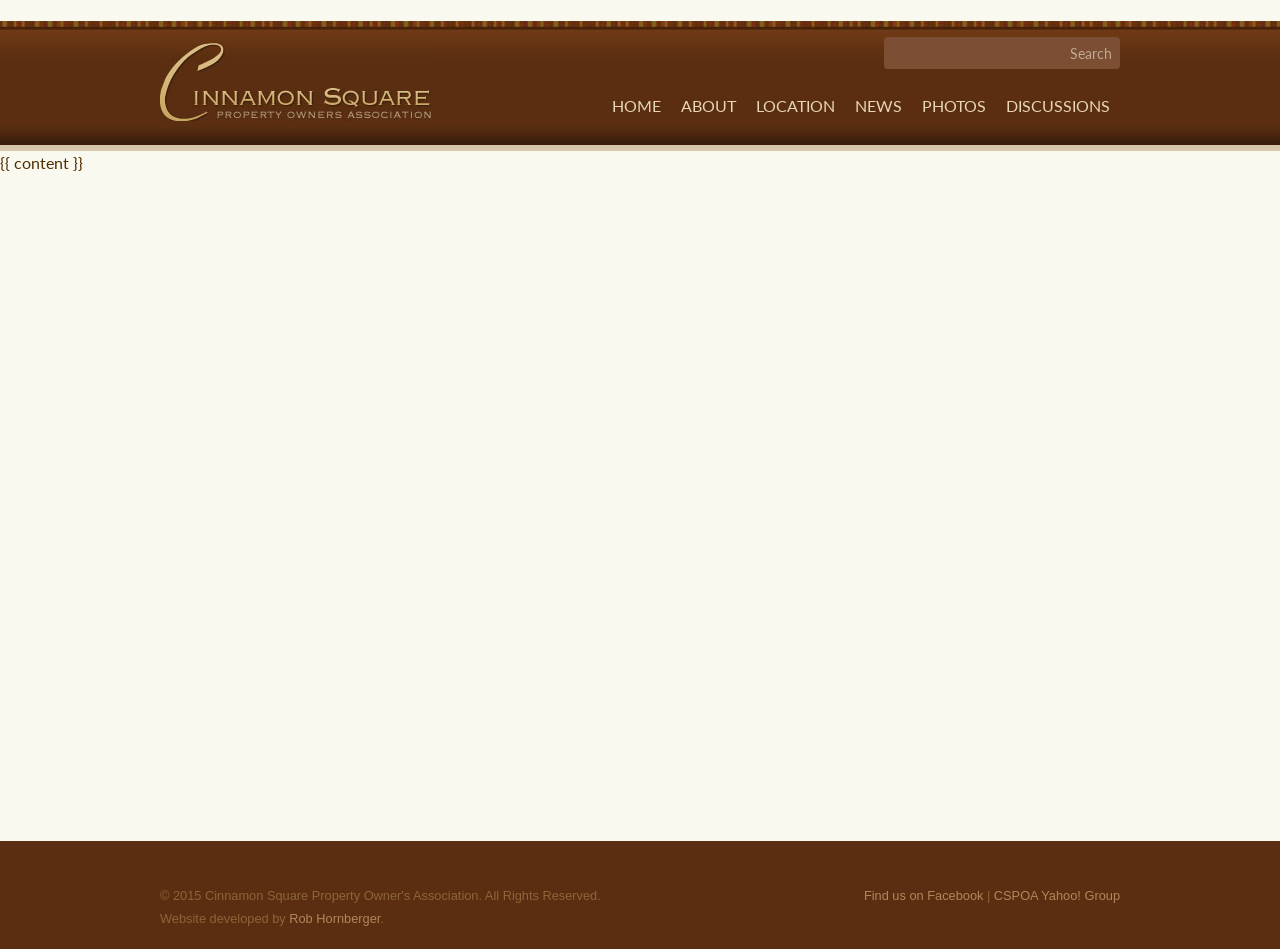
==== _layouts/home.html @ 96fdc0d3 "Added About page and another layout" ====
<!DOCTYPE html PUBLIC "-//W3C//DTD XHTML 1.0 Transitional//EN" "http://www.w3.org/TR/xhtml1/DTD/xhtml1-transitional.dtd">
<html xmlns="http://www.w3.org/1999/xhtml">

<head>
   <meta name="description" content="The Cinnamon Square Property Owners Association is dedicated to improving the quality of life in our neighborhood through community service, proactive response to livability issues and working on a sense of togetherness. Our goal with this webite is to keep our neighbors informed, active and in touch." />
   <meta name="keywords" content="Cinnamon Square, cinnamon, square, property owners association, springfield, missouri, Cinnamon on the Hill, Cinnamon town homes" />
   <meta http-equiv="Content-Type" content="text/html; charset=iso-8859-1" />
   <title>Cinnamon Square Property Owners Association</title>
   <link href='https://fonts.googleapis.com/css?family=Lato:400,700|Dancing+Script:400,700' rel='stylesheet' type='text/css'>
<link href="https://maxcdn.bootstrapcdn.com/font-awesome/4.4.0/css/font-awesome.min.css" rel="stylesheet" integrity="sha256-k2/8zcNbxVIh5mnQ52A0r3a6jAgMGxFJFE2707UxGCk= sha512-ZV9KawG2Legkwp3nAlxLIVFudTauWuBpC10uEafMHYL0Sarrz5A7G79kXh5+5+woxQ5HM559XX2UZjMJ36Wplg==" crossorigin="anonymous">
   <link href="/main.css" rel="stylesheet" type="text/css" />
   <link rel="icon" href="favicon.ico" type="image/x-icon" />
   <!--[if lt IE 7]>
        <script type="text/javascript" src="javascript/unitpngfix.js"></script>
<![endif]-->
   <script src="javascript/jquery.js" type="text/javascript"></script>
   <script src="javascript/slideshow.js" type="text/javascript"></script>
</head>

<body id="index">
   <div id="page_wrapper">
      <!-- for sticky footer technique -->
      <div id="header">
         <div class="inner-wrap">
            <h1><a href="index.asp">Cinnamon Square Property Owners Association</a></h1>

            <div id="search">
               <!-- Google CSE Search Box Begins -->
               <form id="searchbox_004144137111578757725:qpviqgju_ay" action="http://www.google.com/cse">
                  &nbsp;
                  <input type="hidden" name="cx" value="004144137111578757725:qpviqgju_ay" />
                  <input name="q" type="text" size="18" />
                  <input type="submit" name="sa" value="Search" />
                  <input type="hidden" name="cof" value="FORID:0" />
                  <script type="text/javascript" src="http://www.google.com/coop/cse/brand?form=searchbox_004144137111578757725%3Aqpviqgju_ay"></script>
                  <!-- Google CSE Search Box Ends -->
               </form>
            </div>

            <ul id="nav">
                <li><a href="/" title="Home" class="home">Home</a></li>
                <li><a href="/about" title="About CSPOA" class="about">About</a></li>
                <li><a href="/location" title="Where are we located?" class="location">Location</a></li>
                <li><a href="/news" title="News" class="news">News</a></li>
                <li><a href="/photos" title="Photos" class="photos">Photos</a></li>
                <li><a href="/discussions" title="Join a discussion" class="discussions">Discussions</a></li>
            </ul>

         </div>
         <!--END .inner-wrap-->
      </div>
      <!--END #header-->

      {{ content }}

      <div class="push"></div>
      <!-- for sticky footer technique -->

   </div>
   <!-- END page_wrapper for sticky footer technique -->

    <div id="footer">
        <div class="inner-wrap">
    
            <p class="floatleft">&copy; 2015 Cinnamon Square Property Owner's Association. All Rights Reserved.<br />
            Website developed by <a href="mailto:info@dropnetllc.com">Rob Hornberger</a>.</p>
    
            <p class="floatright">
    
            <a href="https://www.facebook.com/groups/568897919855952/">Find us on Facebook</a> | <a href="https://groups.yahoo.com/neo/groups/CSPOA/info">CSPOA Yahoo! Group</a></p>
    
        </div> <!-- END footer innerwrap -->
    </div> <!-- END footer -->
    
    <script type="text/javascript">
    var gaJsHost = (("https:" == document.location.protocol) ? "https://ssl." : "http://www.");
    document.write(unescape("%3Cscript src='" + gaJsHost + "google-analytics.com/ga.js' type='text/javascript'%3E%3C/script%3E"));
    </script>
    <script type="text/javascript">
    var pageTracker = _gat._getTracker("UA-4567179-3");
    pageTracker._trackPageview();
    </script>

</body>

</html>
---- main.css ----
/*  Colors
	=================================================================== 
    Header:	#5A2E11
    content_sub: #fffef7
    Conten_main (tan): #E7D7B6
    anchor red links: #872323
    */
	
/* Normalize CSS, minified 8/28/2015 */
/*! normalize.css v3.0.3 | MIT License */img,legend{border:0}legend,td,th{padding:0}html{font-family:sans-serif;-ms-text-size-adjust:100%;-webkit-text-size-adjust:100%}body{margin:0}article,aside,details,figcaption,figure,footer,header,hgroup,main,menu,nav,section,summary{display:block}audio,canvas,progress,video{display:inline-block;vertical-align:baseline}audio:not([controls]){display:none;height:0}[hidden],template{display:none}a{background-color:transparent}a:active,a:hover{outline:0}abbr[title]{border-bottom:1px dotted}b,optgroup,strong{font-weight:700}dfn{font-style:italic}h1{font-size:2em;margin:.67em 0}mark{background:#ff0;color:#000}small{font-size:80%}sub,sup{font-size:75%;line-height:0;position:relative;vertical-align:baseline}sup{top:-.5em}sub{bottom:-.25em}svg:not(:root){overflow:hidden}figure{margin:1em 40px}hr{box-sizing:content-box;height:0}pre,textarea{overflow:auto}code,kbd,pre,samp{font-family:monospace,monospace;font-size:1em}button,input,optgroup,select,textarea{color:inherit;font:inherit;margin:0}button{overflow:visible}button,select{text-transform:none}button,html input[type=button],input[type=reset],input[type=submit]{-webkit-appearance:button;cursor:pointer}button[disabled],html input[disabled]{cursor:default}button::-moz-focus-inner,input::-moz-focus-inner{border:0;padding:0}input{line-height:normal}input[type=checkbox],input[type=radio]{box-sizing:border-box;padding:0}input[type=number]::-webkit-inner-spin-button,input[type=number]::-webkit-outer-spin-button{height:auto}input[type=search]{-webkit-appearance:textfield;box-sizing:content-box}input[type=search]::-webkit-search-cancel-button,input[type=search]::-webkit-search-decoration{-webkit-appearance:none}fieldset{border:1px solid silver;margin:0 2px;padding:.35em .625em .75em}table{border-collapse:collapse;border-spacing:0}


/* Sticky Footer technique styles */
html, body {height: 100%;}
#page_wrapper {min-height: 100%; height: auto !important; height: 100%; margin: 0 auto -5em; 
/*width: 960px;*/
}
#footer, .push {height: 3em;}

html {
	background-color: #F9F9F0;
    color: #222;
    font-size: 1em;
    line-height: 1.5;
	}
	
body {
	color: #512C02;
	font-family: 'Lato', sans-serif;
	margin: 0 auto;
	}

a img {border: none; } /* removes the default browser border */

a, a:link, a:visited {
	text-decoration: underline;
	color:#872323;
	}
	
a:hover {
	text-decoration: none;
	color: #512C02;
	}


h1, h2, h3, h4, h5, h6,
.h1, .h2, .h3, .h4, .h5, .h6 {
  font-family: inherit;
  font-weight: 700;
  line-height: 1.2;
  color: inherit;
}

h1, .h1,
h2, .h2,
h3, .h3 {
  margin-bottom: .5rem;
}

h4, .h4,
h5, .h5,
h6, .h6 {
  margin-bottom: .5rem;
}

h1 { font-size: 2rem; }
h2 { font-size: 1.5rem; }
h3 { font-size: 1.17rem; }
h4 { font-size: 1.12rem; }
h5 { font-size: .83rem; }

.inner-wrap {
	width: 960px;
	margin: 0 auto;
	}	

/* =Header
--------------------------------------------------------------------------------------------*/
#header {
	height: 130px;
	background: #5A2E11 url(/images/header_bg.jpg) repeat-x;
	}

#header .inner-wrap {
	position: relative;
	}
	
#header .inner-wrap h1 {
	text-indent: -9999px; /* image replacement technique */
	}

#header .inner-wrap h1 a {
	width: 336px; height: 100px; display: block; background: url(/images/logo_new.jpg) no-repeat 0 21px;
	}
	
#header .inner-wrap #search {
	position: absolute;
	right: 0;
	top: 16px;
	padding: 4px 2px;
	background: #7c4e33;
	border-radius: 4px;
	}
		
#search input {
	cursor: pointer;
	color: #bdaa96;
	border: none;
	background: none;
   font-size:.85rem;
	}
	
/* =Navagation
--------------------------------------------------------------------------------------------*/
#nav {
	display: inline;
	float: right;
	list-style-type: none;
	margin-top: -39px;
	}
		
#nav li {
	float: left;
	}
	
#nav li a {
	text-decoration: none;
	color: #E7D7B6;
	float: left;
	padding: 4px 10px;
	text-transform: uppercase;
	}
	
#nav li .discussions {
	border-right: none;
	}
	
#nav li a:hover, #nav li a:active {
	color: #efefef;
	background: #7b4725;
	-moz-border-radius: 4px;
	-webkit-border-radius: 4px;
	}

/*------------------------------Styling Current Pages------------------------------------------------*/
#home .home, #index .index, #location .location, #news .news, #about .about, #discussions .discussions, #photos .photos {
	color: #fff;
	font-weight: bold;
	} 
	
	
/* =Promo
--------------------------------------------------------------------------------------------*/
#promo {
	width: 640px;
	position: relative;
	margin-bottom: -10px;
	}

#content_main h2.welcome {
   font-family: 'Dancing Script', cursive;
   color: #872323;
   font-weight: 700;
   font-size: 2.2rem;
}
		
#promo p {
	font-size: 110%;
	margin:0; padding:0;
	}	

#promo img {
	position: absolute;
	right: -314px;
	top: -20px;
	}
	
	
/* =Slideshow
--------------------------------------------------------------------------------------------*/
#slideshow_container {
	position: absolute;
	width: 232px;
	height: 229px;
	right: -276px;
	top: -3px;
	z-index: 2;
	clear: both;
	}

#slideshow {
    position:relative;
    height:229px;
	}

#slideshow img {
    position:absolute;
    top:0;
    left:0;
    z-index:8;
	}

#slideshow img.active {
    z-index:10;
	}

#slideshow img.last-active {
    z-index:9;
	}

/* =Content_main
--------------------------------------------------------------------------------------------*/
#content_main {
	background: #E7D7B6 url(/images/content_main_bg.jpg) repeat;
	padding: 30px 0
	}
	
#content_main h2 {
	font-size: 2em;
	font-family: Georgia, Times, serif;
	margin: 0;
	font-weight: normal;
	}
	
#content_main .cur_page {
	margin: 10px 30px;
	letter-spacing: -.6px;
	font: 2em Arial, Helvetica, sans-serif;
	display: block;
	}	

#content_main .cur_page img {
    vertical-align:0;
    padding-left: 7px;
    }
 
#content_main p {
	margin: 10px 0;
	color: #512C02;
	}
	
#content_main #discussion_topics li {
	margin: 0 24px 20px 45px;
	} 
	
#content_main h3 {
	padding: 0;
	margin: 15px 0 4px 0;
	color: #512C02;
	font: 1.4em Arial, Helvetica, sans-serif;
	}

#map {
	width:568px;
	margin: 25px 0 15px 0;
	border: 1px #d4c7a7 solid;
	}
	
#content_main ul li {
	margin-left: 44px;
	}
	
/*--------------------------------------------------content_sub---*/	
#content_sub {
	background-color: #F9F9F0;
	border-top: 1px #cfae99 solid;
	padding: 20px 0 40px 0;
	margin-bottom: 20px;
	overflow: auto;
	width: 100%;
	}

/*--------------------------------------------------column styles---*/	
.col1 {
	float: left;
	width: 360px;
	}

.col2 {
	float: left;
	width: 320px;
	}
	
.col3 {
	float: right;
	width: 273px;
	padding-top: 40px;
	}
	
.col1 h3, .col1 p, .col1 ul, .col1 dl {
	margin-right: 30px;
	}
	
.col2 h3, .col2 h4, .col2 p, .col2 ol, .col2 ul, .col2 dl {
	margin-left: 10px;
	margin-right: 30px;	
	}

.col2 ul {
	margin-top: 10px;
   padding-left:0;
	}
		
.col2 ul li {
	list-style-type: none;
	padding: 0 0 6px 20px;
	background: url(/images/bullet.png) no-repeat left 38%;
	}
	
.col1 dt {
	font-weight: bold;
	margin-top: 6px;
	}

#content_sub .fa-home {
	font-size:1.6rem;
	color:#872323;
	margin-right:.5rem;
	}

#content_sub .fa-users {
	font-size:1.3rem;
	color:#872323;
	margin-right:.5rem;
	}
		
#content_sub .col3 img {
	margin-bottom: 1rem;
	}

#content_sub #photo_grid {
	float: left;
	background: #E7D7B6;
	margin-right: 20px;
	margin-left: 10px;
	}
			
#content_sub #photo_grid img {
	float: left;
	background: #f6f6f6;
	padding: 7px;
	margin: 3px;
	border: 1px #bbb solid;
	}
		
/* =interior_page
--------------------------------------------------------------------------------------------*/		
#interior_page .inner-wrap {
	background: url(/images/sidebar_bg.jpg) repeat-y right top;
	overflow: hidden;
	}


/* =Primary_column
--------------------------------------------------------------------------------------------*/
#primary_column {
	float: left;
	width: 660px; 
	margin: 30px 0 40px 0;
 	}
	
h2.cur_page {
	margin: 0 0 15px 0;
	font-size:30px;
	font-weight: normal;
	}	

#primary_column .cur_page img {
    vertical-align:0;
    padding-left: 11px;
    }

#primary_column p {
	margin: 10px 30px 10px 0;
	color: #512C02;
	}
	
#primary_column ul li {
	margin: 0 30px 0 0;
	list-style-type: none;
	padding: 0 0 3px 20px;
	background: url(/images/brown_bullet.gif) no-repeat left 7px;
	}
	
#primary_column .warning_note {
	background: #E7D7B6;
	padding: 14px;
	margin: 10px 30px 10px 0;
	-moz-border-radius: 7px;
	-webkit-border-radius: 7px;
	}
		
#primary_column #discussion_topics li {
	margin: 0 24px 20px 15px;
	} 
	
/* =Sidebar
--------------------------------------------------------------------------------------------*/
#sidebar {
	float: right;
	width: 276px; 
	color: #512C02;
	}
	
#sidebar img {
	margin: 0;
	}
	
#sidebar #sidelinks {
	font-size: 1em;
	margin: 10px 0 0 0;
	padding: 16px 0 0 0;
	list-style: none;
	}

#sidebar #sidelinks a {
	text-decoration: none;
	color: #44290D;
	}
	
#sidebar #sidelinks li {
	margin:22px 0 24px -30px;
	padding-bottom:2.3rem;
	font-size:.9rem;
	text-align: center;
   text-transform: uppercase;
	background: url(/images/sidebar_rule3.png) no-repeat center bottom;
	}
	
#sidebar #sidelinks a:link, #sidebar #sidelinks a:visited  {
	text-decoration: none;
	color: #872323;
	}
	
#sidebar #sidelinks a:hover, #sidebar #sidelinks a:active  {
	text-decoration: underline;
	}
		
/* =ACCORDIAN Styles
---------------------------------------------------------------------------------------*/
#FAQ .accordion {
	margin: 10px 0 50px 0;
	}
	
#FAQ .accordion h3 {
	background: #E7D7B6 url(/images/arrow-square.gif) no-repeat right -51px;
	color: #512C02;
	padding: 7px 15px;
	margin: 0 20px 0 0;
	font: 1.4em 'Lato', sans-serif;
	border: solid 1px #5A2E11;
	cursor: pointer;
	}
	
#FAQ .accordion h3:hover {
	background-color: #512C02;
	color: #E7D7B6;
   }
   
#FAQ .accordion h3.active {
	background-position: right 5px;
	}
	
#FAQ .accordion p {
	background: #fff;
	margin: 0 20px 0 0;
	padding: 10px 15px 20px;
	border-left: solid 1px #c4c4c4;
	border-right: solid 1px #c4c4c4;
	border-bottom: solid 1px #c4c4c4;
	}

#FAQ .accordion a {
	color:#512C02;
	}
	
#FAQ .accordion a:link {
	color:#512C02;
	}
	
#FAQ .accordion a:hover {
	text-decoration: none;
	color:#000;
	}
	
/* =Footer
--------------------------------------------------------------------------------------------*/	
#footer {
	clear: both;
	background: #d7d1ca /*url(../images/footer_bg.gif) repeat-x left bottom */;
	background: #5b2e11 /*url(../images/footer_bg.gif) repeat-x left bottom */;
	margin: 0 auto;
	padding: 30px 0 30px 0;
	}
	
#footer p {
	color:#8a663a;
	font: .8em/1.8em Verdana, Arial, sans-serif;
	/*text-align: center; */
	}
	
#footer .floatleft {
	float:left;
}

#footer .floatright {
	float:right;
}
	
#footer #nav {
	color:#8a663a;
	font: .8em/1.4em Verdana, Arial, sans-serif;
	text-align: center;
	}
	
#footer a {
	text-decoration: none;
	color: #ad885c;
	}
	
#footer a:hover {
	text-decoration: underline;
	color: #BD996D;
	}
	
/* =Auxilliary styles
--------------------------------------------------------------------------------------------*/	
/*
.external {
	background: url(../images/external.png) no-repeat right top;
	padding-right: .9em;
	}
*/
	
.fltrt {
	float: right;
	}
	
.clearfloat {
	clear: both;
	}
	
div.under_flourish {
	background: url(/images/under_flourish.png) no-repeat scroll center;
	height: 30px;
	margin-top: 20px;
	}
	
.socialmedia {list-style:none;padding:0;margin-top: 1.3rem;}

.socialmedia li {	
    float: left;
    margin-right: 50px;
}
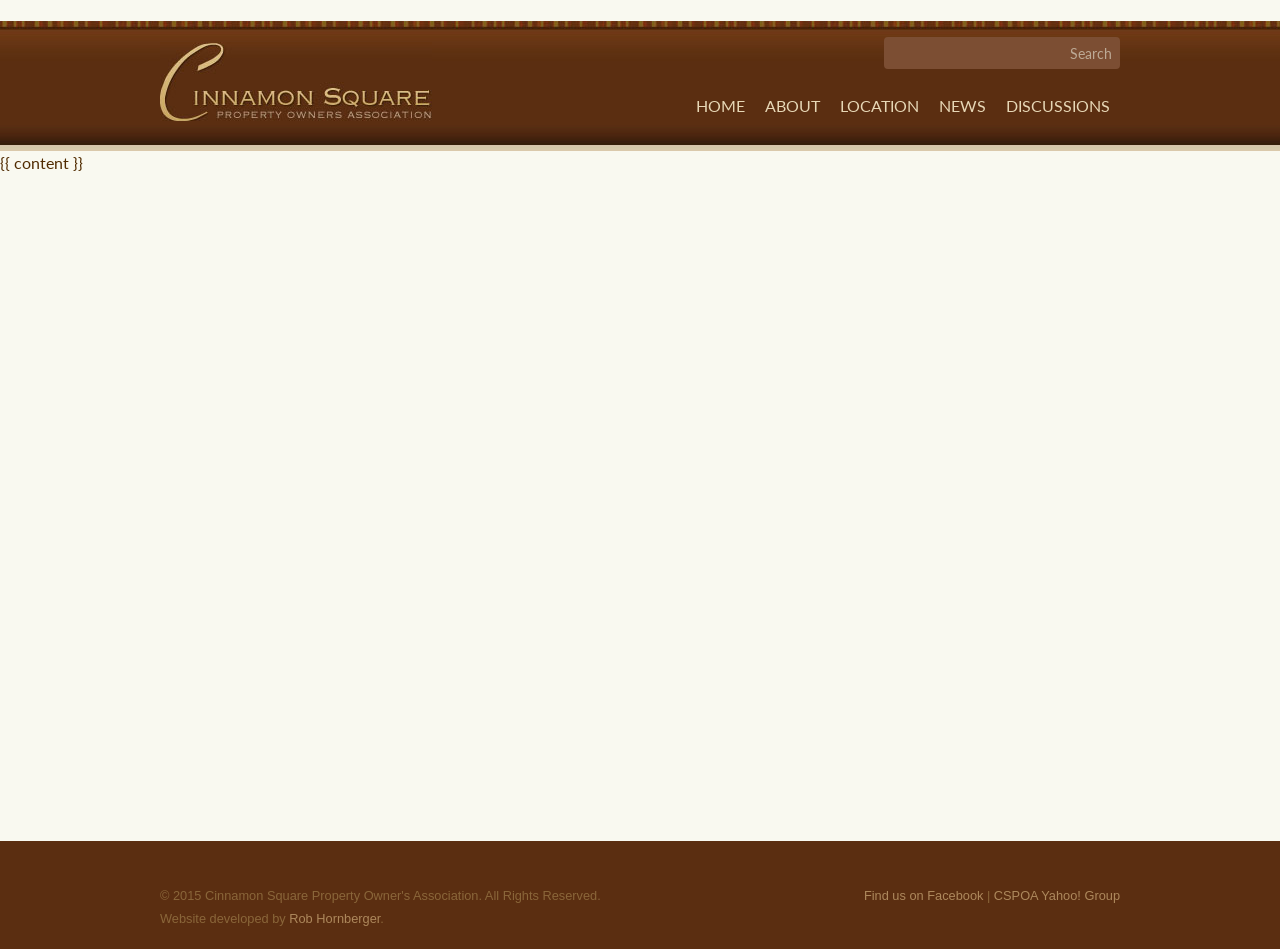
==== commit 84dd0430: "Layout and content tweaks, added discussions, filled in FAQ" ====
--- a/_layouts/home.html
+++ b/_layouts/home.html
@@ -9,12 +9,12 @@
    <link href='https://fonts.googleapis.com/css?family=Lato:400,700|Dancing+Script:400,700' rel='stylesheet' type='text/css'>
 <link href="https://maxcdn.bootstrapcdn.com/font-awesome/4.4.0/css/font-awesome.min.css" rel="stylesheet" integrity="sha256-k2/8zcNbxVIh5mnQ52A0r3a6jAgMGxFJFE2707UxGCk= sha512-ZV9KawG2Legkwp3nAlxLIVFudTauWuBpC10uEafMHYL0Sarrz5A7G79kXh5+5+woxQ5HM559XX2UZjMJ36Wplg==" crossorigin="anonymous">
    <link href="/main.css" rel="stylesheet" type="text/css" />
-   <link rel="icon" href="favicon.ico" type="image/x-icon" />
+   <link rel="icon" href="/favicon.ico" type="image/x-icon" />
    <!--[if lt IE 7]>
         <script type="text/javascript" src="javascript/unitpngfix.js"></script>
 <![endif]-->
-   <script src="javascript/jquery.js" type="text/javascript"></script>
-   <script src="javascript/slideshow.js" type="text/javascript"></script>
+   <script src="/javascript/jquery.js" type="text/javascript"></script>
+   <script src="/javascript/slideshow.js" type="text/javascript"></script>
 </head>
 
 <body id="index">
@@ -22,7 +22,7 @@
       <!-- for sticky footer technique -->
       <div id="header">
          <div class="inner-wrap">
-            <h1><a href="index.asp">Cinnamon Square Property Owners Association</a></h1>
+            <h1><a href="/">Cinnamon Square Property Owners Association</a></h1>
 
             <div id="search">
                <!-- Google CSE Search Box Begins -->
@@ -38,12 +38,11 @@
             </div>
 
             <ul id="nav">
-                <li><a href="/" title="Home" class="home">Home</a></li>
-                <li><a href="/about" title="About CSPOA" class="about">About</a></li>
-                <li><a href="/location" title="Where are we located?" class="location">Location</a></li>
+                <li><a href="/" title="Home">Home</a></li>
+                <li><a href="/about" title="About CSPOA" >About</a></li>
+                <li><a href="/location" title="Where are we located?">Location</a></li>
                 <li><a href="/news" title="News" class="news">News</a></li>
-                <li><a href="/photos" title="Photos" class="photos">Photos</a></li>
-                <li><a href="/discussions" title="Join a discussion" class="discussions">Discussions</a></li>
+                <li><a href="/discussions" title="Join a discussion">Discussions</a></li>
             </ul>
 
          </div>
--- a/main.css
+++ b/main.css
@@ -142,6 +142,10 @@
 	-webkit-border-radius: 4px;
 	}
 
+#nav .current {
+	color: #fff;
+	font-weight: bold;
+	} 
 /*------------------------------Styling Current Pages------------------------------------------------*/
 #home .home, #index .index, #location .location, #news .news, #about .about, #discussions .discussions, #photos .photos {
 	color: #fff;
@@ -250,7 +254,7 @@
 	font: 1.4em Arial, Helvetica, sans-serif;
 	}
 
-#map {
+#map_panel {
 	width:568px;
 	margin: 25px 0 15px 0;
 	border: 1px #d4c7a7 solid;
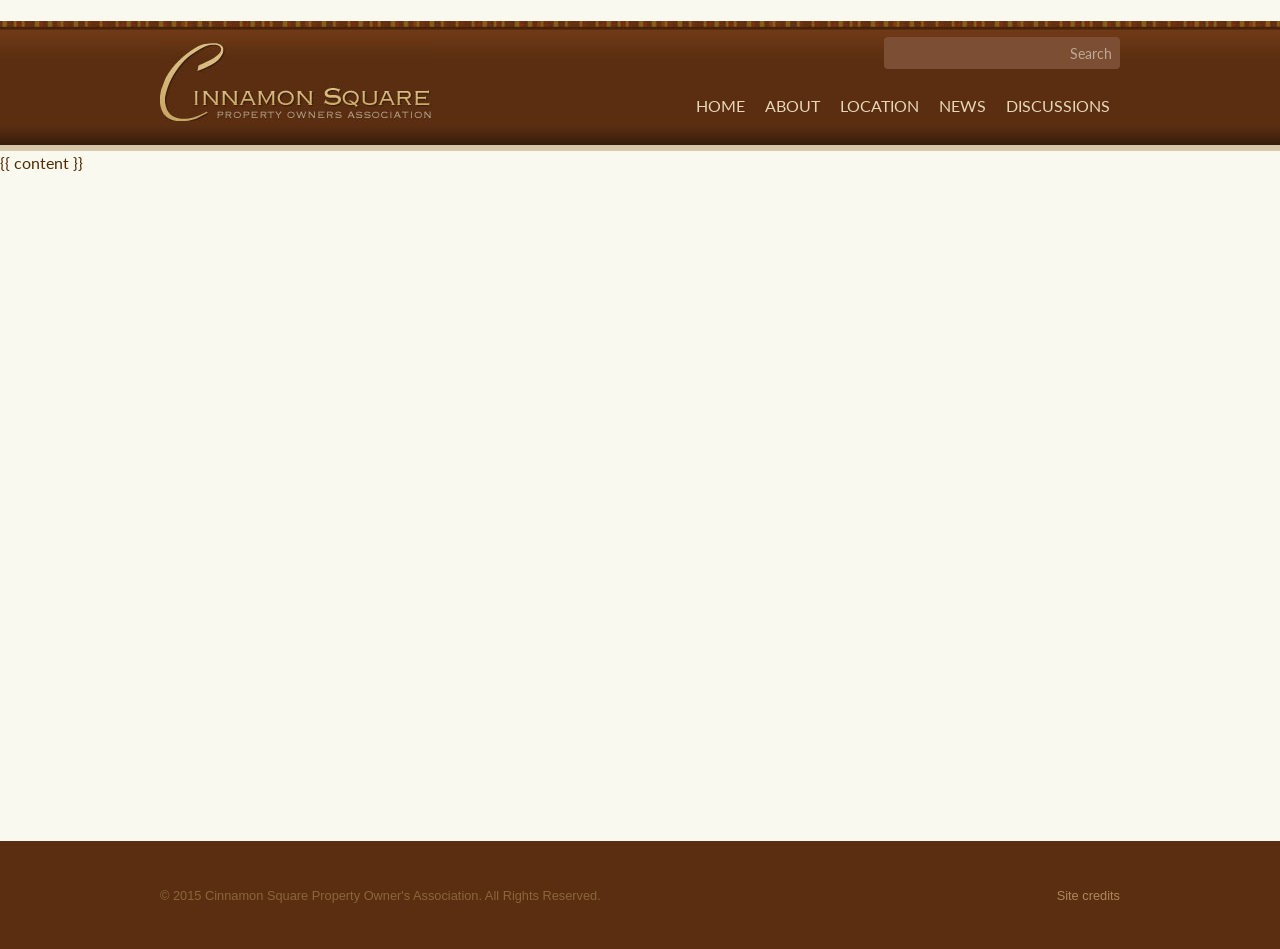
==== commit 08f4905b: "Content updates, layout tweaks" ====
--- a/_layouts/home.html
+++ b/_layouts/home.html
@@ -58,18 +58,12 @@
    </div>
    <!-- END page_wrapper for sticky footer technique -->
 
-    <div id="footer">
-        <div class="inner-wrap">
-    
-            <p class="floatleft">&copy; 2015 Cinnamon Square Property Owner's Association. All Rights Reserved.<br />
-            Website developed by <a href="mailto:info@dropnetllc.com">Rob Hornberger</a>.</p>
-    
-            <p class="floatright">
-    
-            <a href="https://www.facebook.com/groups/568897919855952/">Find us on Facebook</a> | <a href="https://groups.yahoo.com/neo/groups/CSPOA/info">CSPOA Yahoo! Group</a></p>
-    
-        </div> <!-- END footer innerwrap -->
-    </div> <!-- END footer -->
+   <div id="footer">
+      <div class="inner-wrap">
+         <p class="floatleft">&copy; 2015 Cinnamon Square Property Owner's Association. All Rights Reserved.</p>
+         <p class="floatright"><a href="/about/credits">Site credits</a></p>
+      </div> <!-- END footer innerwrap -->
+   </div> <!-- END footer -->
     
     <script type="text/javascript">
     var gaJsHost = (("https:" == document.location.protocol) ? "https://ssl." : "http://www.");
--- a/main.css
+++ b/main.css
@@ -554,5 +554,6 @@
 
 .socialmedia li {	
     float: left;
-    margin-right: 50px;
+	margin-right: 0px;
+	margin-left: 20px;
 }
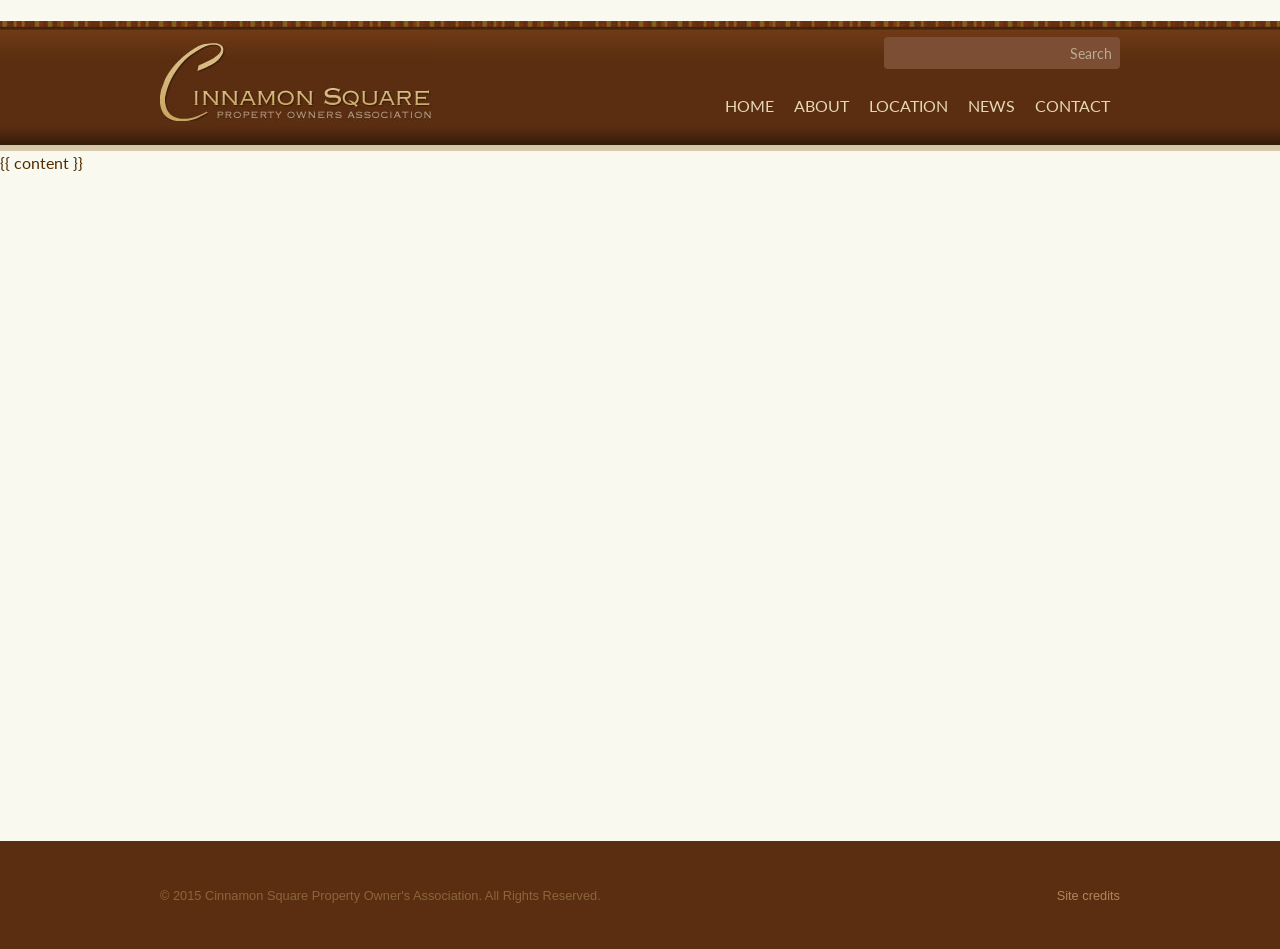
==== commit 524efee5: "Rename Discussion, tweaks to About" ====
--- a/_layouts/home.html
+++ b/_layouts/home.html
@@ -42,7 +42,7 @@
                 <li><a href="/about" title="About CSPOA" >About</a></li>
                 <li><a href="/location" title="Where are we located?">Location</a></li>
                 <li><a href="/news" title="News" class="news">News</a></li>
-                <li><a href="/discussions" title="Join a discussion">Discussions</a></li>
+                <li><a href="/contact" title="Contact">Contact</a></li>
             </ul>
 
          </div>
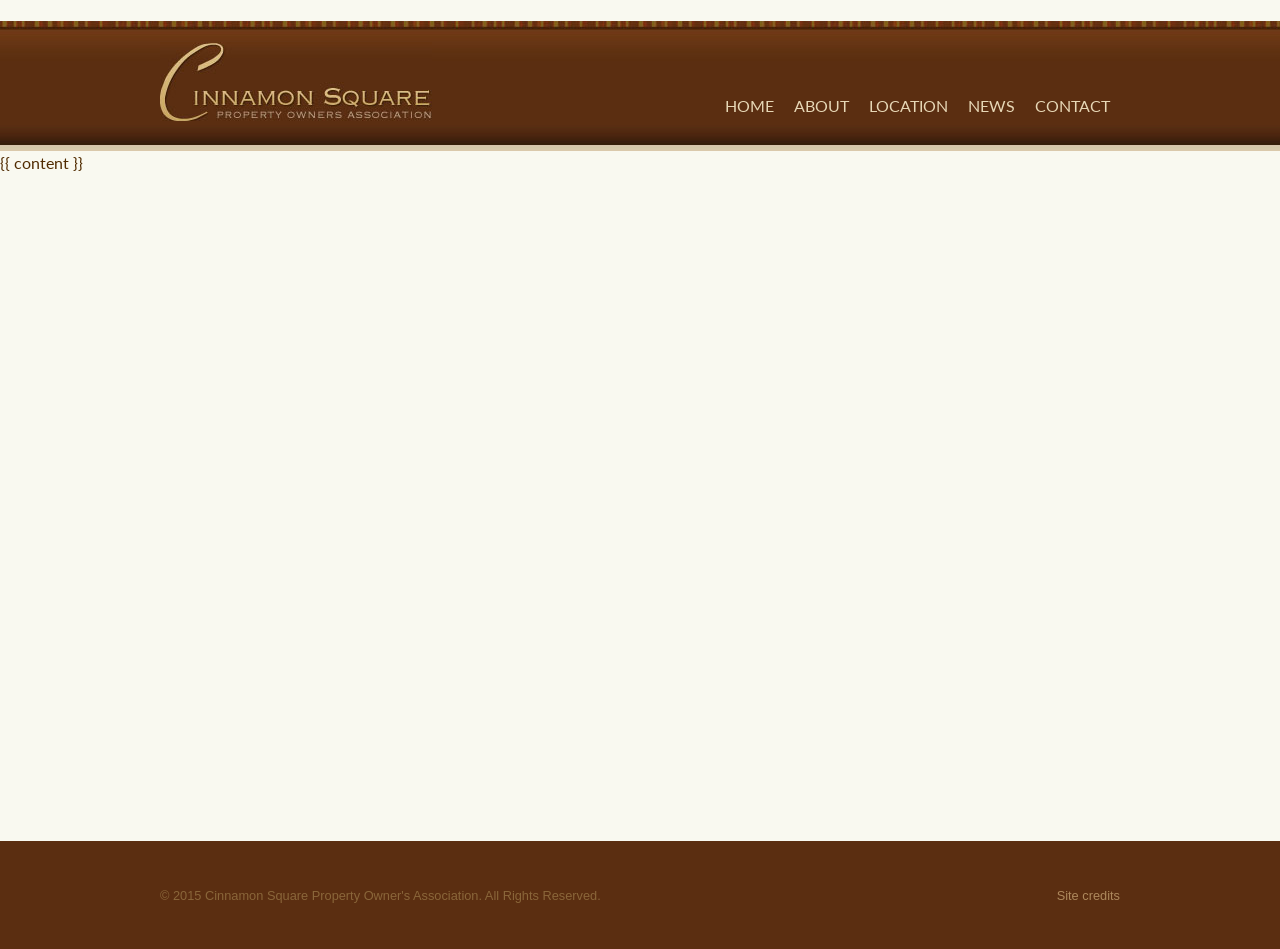
==== commit af9747b0: "Removing Google search box from Home" ====
--- a/_layouts/home.html
+++ b/_layouts/home.html
@@ -23,9 +23,9 @@
       <div id="header">
          <div class="inner-wrap">
             <h1><a href="/">Cinnamon Square Property Owners Association</a></h1>
-
+<!--
             <div id="search">
-               <!-- Google CSE Search Box Begins -->
+               <!-- Google CSE Search Box Begins 
                <form id="searchbox_004144137111578757725:qpviqgju_ay" action="http://www.google.com/cse">
                   &nbsp;
                   <input type="hidden" name="cx" value="004144137111578757725:qpviqgju_ay" />
@@ -33,9 +33,10 @@
                   <input type="submit" name="sa" value="Search" />
                   <input type="hidden" name="cof" value="FORID:0" />
                   <script type="text/javascript" src="http://www.google.com/coop/cse/brand?form=searchbox_004144137111578757725%3Aqpviqgju_ay"></script>
-                  <!-- Google CSE Search Box Ends -->
+                  <!-- Google CSE Search Box Ends 
                </form>
             </div>
+            -->
 
             <ul id="nav">
                 <li><a href="/" title="Home">Home</a></li>
@@ -76,4 +77,4 @@
 
 </body>
 
-</html>+</html>
